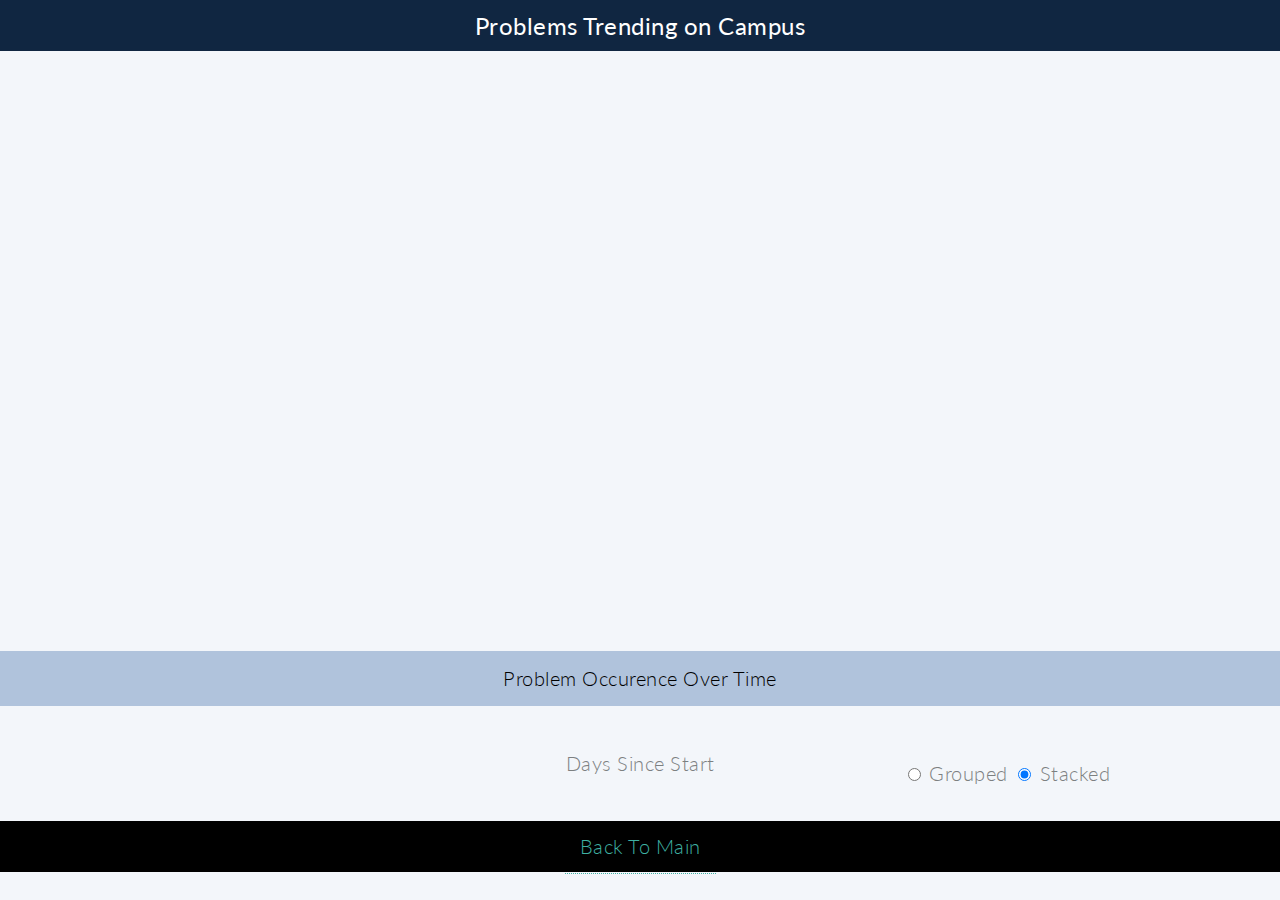
==== analytics.html @ beafbb65 "Website 4.0 with analytics page" ====
<!DOCTYPE html>
<html>
            <head>
            <title>Analytics</title>
            <link rel="stylesheet" href="css/style.css" />
            <meta name="viewport" content="initial-scale=1.0, user-scalable=no"/>
            <script type="text/javascript" src="http://maps.google.com/maps/api/js?sensor=true"></script>
            <script type="text/javascript" src="http://mbostock.github.com/d3/d3.v2.min.js"></script>
            <link rel="stylesheet" href="http://mbostock.github.com/d3/ex/colorbrewer.css">
            <style type="text/css">
html, body, #map {
	width: 100%;
	height: 600px;
	margin: 0;
	padding: 0;
}
.stations {
	position: absolute;
}
.stations, .stations svg.aaa {
	position: absolute;
}
.stations border {
	position: absolute;
	stroke: black;
	stroke-width: 2px;
}
.stations svg.aaa {
	width: 60px;
	height: 20px;
	padding-right: 100px;
	font: 10px sans-serif;
}
.stations circle {
	fill: red;
	stroke: black;
	stroke-width: 1.5px;
}
.axis path, .axis line {
	fill: none;
	stroke: #000;
	shape-rendering: crispEdges;
}
text {
	font: 10px sans-serif;
}
form {
	position: absolute;
	right: 10px;
	top: 10px;
}
#breakdown {
	margin: auto;
	position: relative;
	width: 960px;	
}
</style>
            </head>
            <body>
<div id="head" style="background-color:#102641; color:white; text-align:center; font-size:24px; padding:8px;">
              <header>
              	<strong>Problems Trending on Campus</strong>
              </header>
            </div>
<div id="map"></div>
<script type="text/javascript">
        
        // create map
        var map = new google.maps.Map(d3.select("#map").node(), {
          zoom: 16,
          center: new google.maps.LatLng(38.99039, -76.94754),
          mapTypeId: google.maps.MapTypeId.ROADMAP
        });
        
        var data = [
            { name: 'pt1', lng: -76.943, lat: 38.992 },
            { name: 'pt2', lng: -76.949964, lat: 38.993576 },
            { name: 'pt3', lng: -76.941703, lat: 38.988155 },
            { name: 'pt4', lng: -76.944815, lat: 38.985970 },
            { name: 'pt5', lng: -76.936133, lat: 38.989944 },
            { name: 'pt6', lng: -121.78, lat: 36.93 },
            { name: 'pt7', lng: -122.25, lat: 37.52 },
            { name: 'pt8', lng: -122.82, lat: 38.5 },
            { name: 'pt9', lng: -121.92, lat: 37.37 },
            { name: 'pt10', lng: -122.37, lat: 37.62 },
            { name: 'pt11', lng: -121.23, lat: 37.9 },
        ];
        
        // Load the station data. When the data comes back, create an overlay.
        var overlay = new google.maps.OverlayView();
        
        // Add the container when the overlay is added to the map.
        overlay.onAdd = function() {
          var layer = d3.select(this.getPanes().overlayLayer).append("div")
                .attr("height", "100%")
                .attr("width", "100%")
                .attr("class", "stations")
                .attr("id", "layer");
          
          layer[0][0].style.width = "1366px";
          layer[0][0].parentNode.style.width = "100%";
          layer[0][0].parentNode.style.height = "100%";
          layer[0][0].parentNode.parentNode.style.width = "100%";
          layer[0][0].parentNode.parentNode.style.height = "100%";
          layer[0][0].parentNode.parentNode.parentNode.style.width = "100%";
          layer[0][0].parentNode.parentNode.parentNode.style.height = "100%";
          layer[0][0].parentNode.parentNode.parentNode.parentNode.style.width = "100%";
          layer[0][0].parentNode.parentNode.parentNode.parentNode.style.height = "100%";
          
          // Draw each marker as a separate SVG element.
          // We could use a single SVG, but what size would it have?
          overlay.draw = function() {
			  var jsonString = 
			  '[{"name":"pt1","lng":-76.943, "lat": 38.992}, {"name":"pt2","lat":-76.949964, "lng": 38.993576}]';
			
			var jsonParsed = JSON.parse(jsonString);
			console.log(jsonString);
			console.log(jsonParsed);
			  
            var projection = this.getProjection(),
                padding = 10;
        
            var marker = layer.selectAll("svg")
                .data(data)
                .each(transform) // update existing markers
              .enter().append("svg:svg")
                .each(transform)
                .attr("class", "marker aaa")
        	
			var radius = 4.5; // vary the size of the circles base on # of incident reports
            marker.append("svg:circle")
                .attr("r", radius)
                .attr("cx", padding )
                .attr("cy", padding );
        
            // add a label.
            marker.append("svg:text")
                .attr("x", padding + 7)
                .attr("y", padding)
                .attr("dy", ".31em")
                .text( function(d) { 
                  return d.name; }
                );
        
            var v = d3.geom.voronoi( translate(data) );
            console.log( "v is :" );
            console.log( v );
            
            var edges = layer.selectAll("path")
                .data( v )
              .enter().append("svg:svg").attr("width", "100%").attr("width","100%").style("position", "absolute")
                .append("svg:path")
                .attr( "d", function(d){
                  var e = transform_path(d)
                  var p = 'M' + e.join('L') + 'Z'
                  console.log( 'PATH: ' + p)
                  return p
                }).attr("fill", "none").attr("stroke", "black")
                ;

            function translate(data) {
              var d = []
              for( var i=0; i<data.length; i++){
                var c = [ data[i].lat, data[i].lng ]
                d.push( c )
              }
              return d
            }
        
            function _projection( lat, lng ) {
              e = new google.maps.LatLng( lat, lng );
              e = projection.fromLatLngToDivPixel(e);
              return [ e.x - padding, e.y - padding]
              // return [ e.x, e.y ]
            }
        
            function transform(d) {
              e = _projection( d.lat, d.lng )
              console.log("marker " + d.lat +', ' + d.lng + " -> left: " + e[0] +", top: " + e[1] )
              return d3.select(this)
                  .style("left", e[0] + "px")
                  .style("top", e[1] + "px");
            }
        
            function transform_path(data) {
              var d = []
              console.log(data)
              for( var i=0; i<data.length; i++) {
                var c = _projection( data[i][0], data[i][1] )
                console.log( ' path point: ' + JSON.stringify(data[i]) + ' -> left: ' + c[0] + ", top: " + c[1])
                d.push( c )
              }
              // console.log(d)
              return d
            }
            
          };
        };
        
        // Bind our overlay to the map…
        overlay.setMap(map);
    </script>
    
<p style="text-align:center; background-color: #B0C3DC; padding: 10px; color:black;">Problem Occurence Over Time</p>
<div id="breakdown">
<form>
              <label>
    <input type="radio" name="mode" value="grouped">
    Grouped</label>
              <label>
    <input type="radio" name="mode" value="stacked" checked>
    Stacked</label>
            </form>
<script src="http://d3js.org/d3.v3.min.js"></script> 
<script>
var n = 4, // number of layers
    m = 58, // number of samples per layer
    stack = d3.layout.stack(),
    layers = stack(d3.range(n).map(function() { return bumpLayer(m, .1); })),
    yGroupMax = d3.max(layers, function(layer) { return d3.max(layer, function(d) { return d.y; }); }),
    yStackMax = d3.max(layers, function(layer) { return d3.max(layer, function(d) { return d.y0 + d.y; }); });

var margin = {top: 40, right: 10, bottom: 20, left: 10},
    width = 960 - margin.left - margin.right,
    height = 500 - margin.top - margin.bottom;

var x = d3.scale.ordinal()
    .domain(d3.range(m))
    .rangeRoundBands([0, width], .08);

var y = d3.scale.linear()
    .domain([0, yStackMax])
    .range([height, 0]);

var color = d3.scale.linear()
    .domain([0, n - 1])
    .range(["#aad", "#556"]);

var xAxis = d3.svg.axis()
    .scale(x)
    .tickSize(0)
    .tickPadding(6)
    .orient("bottom");

var svg = d3.select("#breakdown").append("svg")
    .attr("width", width + margin.left + margin.right)
    .attr("height", height + margin.top + margin.bottom)
  .append("g")
    .attr("transform", "translate(" + margin.left + "," + margin.top + ")");

var layer = svg.selectAll(".layer")
    .data(layers)
  .enter().append("g")
    .attr("class", "layer")
    .style("fill", function(d, i) { return color(i); });

var rect = layer.selectAll("rect")
    .data(function(d) { return d; })
  .enter().append("rect")
    .attr("x", function(d) { return x(d.x); })
    .attr("y", height)
    .attr("width", x.rangeBand())
    .attr("height", 0);

rect.transition()
    .delay(function(d, i) { return i * 10; })
    .attr("y", function(d) { return y(d.y0 + d.y); })
    .attr("height", function(d) { return y(d.y0) - y(d.y0 + d.y); });

svg.append("g")
    .attr("class", "x axis")
    .attr("transform", "translate(0," + height + ")")
    .call(xAxis);

d3.selectAll("input").on("change", change);

var timeout = setTimeout(function() {
  d3.select("input[value=\"grouped\"]").property("checked", true).each(change);
}, 2000);

function change() {
  clearTimeout(timeout);
  if (this.value === "grouped") transitionGrouped();
  else transitionStacked();
}

function transitionGrouped() {
  y.domain([0, yGroupMax]);

  rect.transition()
      .duration(500)
      .delay(function(d, i) { return i * 10; })
      .attr("x", function(d, i, j) { return x(d.x) + x.rangeBand() / n * j; })
      .attr("width", x.rangeBand() / n)
    .transition()
      .attr("y", function(d) { return y(d.y); })
      .attr("height", function(d) { return height - y(d.y); });
}

function transitionStacked() {
  y.domain([0, yStackMax]);

  rect.transition()
      .duration(500)
      .delay(function(d, i) { return i * 10; })
      .attr("y", function(d) { return y(d.y0 + d.y); })
      .attr("height", function(d) { return y(d.y0) - y(d.y0 + d.y); })
    .transition()
      .attr("x", function(d) { return x(d.x); })
      .attr("width", x.rangeBand());
}

// Inspired by Lee Byron's test data generator.
function bumpLayer(n, o) {

  function bump(a) {
    var x = 1 / (.1 + Math.random()),
        y = 2 * Math.random() - .5,
        z = 10 / (.1 + Math.random());
    for (var i = 0; i < n; i++) {
      var w = (i / n - y) * z;
      a[i] += x * Math.exp(-w * w);
    }
  }

  var a = [], i;
  for (i = 0; i < n; ++i) a[i] = o + o * Math.random();
  for (i = 0; i < 5; ++i) bump(a);
  return a.map(function(d, i) { return {x: i, y: Math.max(0, d)}; });
}
</script>
<p style="text-align:center;">Days Since Start</p>
</div>
<footer style="background:#000000; text-align: center; padding:8px;">
    <a href="index.html" style="padding:15px;">Back To Main</a>
</footer>
</body>
</html>
---- css/style.css ----
@import url("font-awesome.min.css");
@import url("http://fonts.googleapis.com/css?family=Lato:300,400,900");

/*
	Twenty by HTML5 UP
	html5up.net | @n33co
	Free for personal and commercial use under the CCA 3.0 license (html5up.net/license)
*/

/* Basic */

	body, #skel-layers-wrapper {
		background: #f3f6fa;
	}

	body.is-loading * {
		-moz-animation: none !important;
		-webkit-animation: none !important;
		-o-animation: none !important;
		-ms-animation: none !important;
		animation: none !important;
		-moz-transition: none !important;
		-webkit-transition: none !important;
		-o-transition: none !important;
		-ms-transition: none !important;
		transition: none !important;
	}

	body, input, select, textarea {
		color: #7c8081;
		font-family: 'Lato', sans-serif;
		font-size: 15pt;
		font-weight: 300;
		letter-spacing: 0.025em;
		line-height: 1.75em;
	}

	a {
		-moz-transition: color 0.2s ease-in-out, border-color 0.2s ease-in-out, background-color 0.2s ease-in-out;
		-webkit-transition: color 0.2s ease-in-out, border-color 0.2s ease-in-out, background-color 0.2s ease-in-out;
		-o-transition: color 0.2s ease-in-out, border-color 0.2s ease-in-out, background-color 0.2s ease-in-out;
		-ms-transition: color 0.2s ease-in-out, border-color 0.2s ease-in-out, background-color 0.2s ease-in-out;
		transition: color 0.2s ease-in-out, border-color 0.2s ease-in-out, background-color 0.2s ease-in-out;
		color: #3fb1a3;
		text-decoration: none;
		border-bottom: dotted 1px;
	}

		a:hover {
			border-bottom-color: transparent;
		}

	strong, b {
		font-weight: 400;
	}

	p, ul, ol, dl, table, blockquote {
		margin: 0 0 2em 0;
	}

	h1, h2, h3, h4, h5, h6 {
		color: inherit;
		font-weight: 300;
		line-height: 1.75em;
		margin-bottom: 1em;
		text-transform: uppercase;
	}

		h1 a, h2 a, h3 a, h4 a, h5 a, h6 a {
			color: inherit;
			text-decoration: none;
			border: 0;
		}

	h2 {
		font-size: 1.5em;
		letter-spacing: 0.1em;
	}

	h3 {
		font-size: 1.15em;
		letter-spacing: 0.025em;
	}

	sub {
		font-size: 0.8em;
		position: relative;
		top: 0.5em;
	}

	sup {
		font-size: 0.8em;
		position: relative;
		top: -0.5em;
	}

	hr {
		border-top: solid 1px rgba(124, 128, 129, 0.2);
		border: 0;
		margin-bottom: 1.5em;
	}

	blockquote {
		border-left: solid 0.5em rgba(124, 128, 129, 0.2);
		font-style: italic;
		padding: 1em 0 1em 2em;
	}

/* Section/Article */

	section.special, article.special {
		text-align: center;
	}

	header.major {
		padding-bottom: 2em;
	}

	header.special {
		margin-bottom: 5em;
		padding-top: 7em;
		position: relative;
		text-align: center;
	}

		header.special:before, header.special:after {
			border-bottom: solid 1.5px;
			border-top: solid 1.5px;
			content: '';
			height: 7px;
			opacity: 0.1;
			position: absolute;
			top: 1.75em;
			width: 43%;
		}

		header.special:before {
			left: 0;
		}

		header.special:after {
			right: 0;
		}

		header.special h2 {
			margin-bottom: 0;
		}

		header.special h2 + p {
			margin-bottom: 0;
			padding-top: 1.5em;
		}

		header.special .icon {
			cursor: default;
			height: 7em;
			left: 0;
			position: absolute;
			text-align: center;
			top: 1em;
			width: 100%;
		}

			header.special .icon:before {
				font-size: 3.5em;
				opacity: 0.35;
			}

	footer > :last-child {
		margin-bottom: 0;
	}

	footer.major {
		padding-top: 3em;
	}

/* Form */

	input[type="text"],
	input[type="password"],
	input[type="email"],
	textarea {
		-moz-transition: background-color 0.2s ease-in-out, border-color 0.2s ease-in-out;
		-webkit-transition: background-color 0.2s ease-in-out, border-color 0.2s ease-in-out;
		-o-transition: background-color 0.2s ease-in-out, border-color 0.2s ease-in-out;
		-ms-transition: background-color 0.2s ease-in-out, border-color 0.2s ease-in-out;
		transition: background-color 0.2s ease-in-out, border-color 0.2s ease-in-out;
		-moz-appearance: none;
		-webkit-appearance: none;
		-o-appearance: none;
		-ms-appearance: none;
		appearance: none;
		background: none;
		border: solid 1px rgba(124, 128, 129, 0.2);
		color: inherit;
		display: block;
		padding: 0.75em;
		text-decoration: none;
		width: 100%;
		outline: 0;
	}

		input[type="text"]:focus,
		input[type="password"]:focus,
		input[type="email"]:focus,
		textarea:focus {
			border-color: #83d3c9;
		}

	input[type="text"],
	input[type="password"],
	input[type="email"] {
		line-height: 1em;
	}

	::-webkit-input-placeholder {
		color: inherit;
		opacity: 0.5;
		position: relative;
		top: 3px;
	}

	:-moz-placeholder {
		color: inherit;
		opacity: 0.5;
	}

	::-moz-placeholder {
		color: inherit;
		opacity: 0.5;
	}

	:-ms-input-placeholder {
		color: inherit;
		opacity: 0.5;
	}

	.formerize-placeholder {
		color: rgba(124, 128, 129, 0.5) !important;
	}

/* Image */

	.image {
		border: 0;
		position: relative;
	}

		.image:before {
			background: url("images/overlay.png");
			content: '';
			height: 100%;
			left: 0;
			position: absolute;
			top: 0;
			width: 100%;
		}

		.image.fit {
			display: block;
		}

			.image.fit img {
				display: block;
				width: 100%;
			}

		.image.featured {
			display: block;
			margin: 0 0 2em 0;
		}

			.image.featured img {
				display: block;
				width: 100%;
			}

/* Icon */

	.icon {
		position: relative;
	}

		.icon:before {
			-moz-osx-font-smoothing: grayscale;
			-webkit-font-smoothing: antialiased;
			font-family: FontAwesome;
			font-style: normal;
			font-weight: normal;
			text-transform: none !important;
		}

		.icon.circle {
			-moz-transition: all 0.2s ease-in-out;
			-webkit-transition: all 0.2s ease-in-out;
			-o-transition: all 0.2s ease-in-out;
			-ms-transition: all 0.2s ease-in-out;
			transition: all 0.2s ease-in-out;
			border: 0;
			border-radius: 100%;
			display: inline-block;
			font-size: 1.25em;
			height: 2.25em;
			left: 0;
			line-height: 2.25em;
			text-align: center;
			text-decoration: none;
			top: 0;
			width: 2.25em;
		}

			.icon.circle:hover {
				top: -0.2em;
			}

			.icon.circle.fa-twitter {
				background: #70aecd;
				color: white;
			}

				.icon.circle.fa-twitter:hover {
					background: #7fb7d2;
				}

			.icon.circle.fa-facebook {
				background: #7490c3;
				color: white;
			}

				.icon.circle.fa-facebook:hover {
					background: #829bc9;
				}

			.icon.circle.fa-google-plus {
				background: #db6b67;
				color: white;
			}

				.icon.circle.fa-google-plus:hover {
					background: #df7b77;
				}

			.icon.circle.fa-github {
				background: #dcad8b;
				color: white;
			}

				.icon.circle.fa-github:hover {
					background: #e1b89b;
				}

			.icon.circle.fa-dribbble {
				background: #da83ae;
				color: white;
			}

				.icon.circle.fa-dribbble:hover {
					background: #df93b8;
				}

		.icon.featured {
			cursor: default;
			display: block;
			margin: 0 0 1.5em 0;
			opacity: 0.35;
			text-align: center;
		}

			.icon.featured:before {
				font-size: 5em;
				line-height: 1em;
			}

		.icon > .label {
			display: none;
		}

/* List */

	ol.default {
		list-style: decimal;
		padding-left: 1.25em;
	}

		ol.default li {
			padding-left: 0.25em;
		}

	ul.default {
		list-style: disc;
		padding-left: 1em;
	}

		ul.default li {
			padding-left: 0.5em;
		}

	ul.icons {
		cursor: default;
	}

		ul.icons li {
			display: inline-block;
			line-height: 1em;
			padding-left: 0.5em;
		}

			ul.icons li:first-child {
				padding-left: 0;
			}

	ul.featured-icons {
		cursor: default;
		margin: -0.75em 0 0 0;
		opacity: 0.35;
		overflow: hidden;
		position: relative;
	}

		ul.featured-icons li {
			display: block;
			float: left;
			text-align: center;
			width: 50%;
		}

			ul.featured-icons li .icon {
				display: inline-block;
				font-size: 6.25em;
				height: 1.25em;
				line-height: 1.25em;
				width: 1em;
			}

	ul.buttons {
		cursor: default;
	}

		ul.buttons:last-child {
			margin-bottom: 0;
		}

		ul.buttons li {
			display: inline-block;
			padding: 0 0 0 1.5em;
		}

			ul.buttons li:first-child {
				padding: 0;
			}

		ul.buttons.vertical li {
			display: block;
			padding: 1.5em 0 0 0;
		}

			ul.buttons.vertical li:first-child {
				padding: 0;
			}

/* Table */

	table {
		width: 100%;
	}

		table.default {
			width: 100%;
		}

			table.default tbody tr {
				border-bottom: solid 1px rgba(124, 128, 129, 0.2);
			}

			table.default td {
				padding: 0.5em 1em 0.5em 1em;
			}

			table.default th {
				font-weight: 400;
				padding: 0.5em 1em 0.5em 1em;
				text-align: left;
			}

			table.default thead {
				background: #7c8081;
				color: #fff;
			}

/* Button */

	input[type="button"],
	input[type="submit"],
	input[type="reset"],
	.button {
		-moz-appearance: none;
		-webkit-appearance: none;
		-o-appearance: none;
		-ms-appearance: none;
		appearance: none;
		-moz-transition: color 0.2s ease-in-out, border-color 0.2s ease-in-out, background-color 0.2s ease-in-out;
		-webkit-transition: color 0.2s ease-in-out, border-color 0.2s ease-in-out, background-color 0.2s ease-in-out;
		-o-transition: color 0.2s ease-in-out, border-color 0.2s ease-in-out, background-color 0.2s ease-in-out;
		-ms-transition: color 0.2s ease-in-out, border-color 0.2s ease-in-out, background-color 0.2s ease-in-out;
		transition: color 0.2s ease-in-out, border-color 0.2s ease-in-out, background-color 0.2s ease-in-out;
		background: none;
		border: solid 1px;
		color: inherit;
		cursor: pointer;
		display: inline-block;
		font-size: 0.8em;
		font-weight: 900;
		letter-spacing: 2px;
		min-width: 18em;
		padding: 0 0.75em;
		line-height: 3.75em;
		text-align: center;
		text-decoration: none;
		text-transform: uppercase;
	}

		input[type="button"]:hover,
		input[type="submit"]:hover,
		input[type="reset"]:hover,
		.button:hover {
			background: rgba(188, 202, 206, 0.15);
			border-color: inherit;
		}

		input[type="button"].special,
		input[type="submit"].special,
		input[type="reset"].special,
		.button.special {
			background: #83d3c9;
			border-color: #83d3c9;
			color: white !important;
		}

			input[type="button"].special:hover,
			input[type="submit"].special:hover,
			input[type="reset"].special:hover,
			.button.special:hover {
				background: #96dad1 !important;
				border-color: #96dad1 !important;
			}

		input[type="button"].fit,
		input[type="submit"].fit,
		input[type="reset"].fit,
		.button.fit {
			width: 100%;
		}

		input[type="button"].small,
		input[type="submit"].small,
		input[type="reset"].small,
		.button.small {
			font-size: 0.7em;
			min-width: 14em;
			padding: 0.5em 0;
		}

/* Wrapper */

	.wrapper {
		margin-bottom: 5em;
		padding: 5em;
	}

		.wrapper.style1 {
			padding: 0;
		}

		.wrapper.style2 {
			background-color: #83d3c9;
			background-image: url("images/light-bl.svg"), url("images/light-br.svg");
			background-position: bottom left, bottom right;
			background-repeat: no-repeat, no-repeat;
			background-size: 25em, 25em;
			color: white;
		}

			.wrapper.style2 .button:hover {
				background: rgba(255, 255, 255, 0.15) !important;
			}

			.wrapper.style2 .button.special {
				background: white;
				border-color: white;
				color: #83d3c9 !important;
			}

				.wrapper.style2 .button.special:hover {
					border-color: inherit !important;
					color: white !important;
				}

		.wrapper.style3 {
			background: white;
			color: inherit;
		}

		.wrapper.style4 {
			background: white;
			color: inherit;
			padding: 4em;
		}

/* Header */
	@-moz-keyframes reveal-header { 0% { top: -5em; } 100% { top: 0; } }
	@-webkit-keyframes reveal-header { 0% { top: -5em; } 100% { top: 0; } }
	@-o-keyframes reveal-header { 0% { top: -5em; } 100% { top: 0; } }
	@-ms-keyframes reveal-header { 0% { top: -5em; } 100% { top: 0; } }
	@keyframes reveal-header { 0% { top: -5em; } 100% { top: 0; } }

	#header {
		background: white;
		box-shadow: 0 1px 2px 0 rgba(0, 0, 0, 0.075);
		color: inherit;
		cursor: default;
		font-size: 0.8em;
		left: 0;
		padding: 1em 1.5em;
		position: fixed;
		top: 0;
		width: 100%;
		z-index: 10000;
	}

		#header h1 {
			font-weight: 900;
			margin: 0;
		}

			#header h1 span {
				font-weight: 300;
			}

		#header nav {
			letter-spacing: 0.075em;
			position: absolute;
			right: 1.5em;
			text-transform: uppercase;
			top: 0.75em;
		}

			#header nav ul li {
				display: inline-block;
				margin-left: 1.5em;
			}

				#header nav ul li > ul {
					display: none;
				}

				#header nav ul li a {
					border: solid 1px transparent;
					color: inherit;
					display: inline-block;
					line-height: 1em;
					padding: 0.6em 0.75em;
					text-decoration: none;
				}

				#header nav ul li input[type="button"],
				#header nav ul li input[type="submit"],
				#header nav ul li input[type="reset"],
				#header nav ul li .button {
					font-size: 1em;
					min-width: 0;
					width: auto;
				}

				#header nav ul li.submenu > a:before {
					-moz-osx-font-smoothing: grayscale;
					-webkit-font-smoothing: antialiased;
					font-family: FontAwesome;
					font-style: normal;
					font-weight: normal;
					text-transform: none !important;
				}

				#header nav ul li.submenu > a:before {
					content: '\f107';
					margin-right: 0.65em;
				}

				#header nav ul li.active > a, #header nav ul li:hover > a {
					-moz-transition: all 0.2s ease-in-out;
					-webkit-transition: all 0.2s ease-in-out;
					-o-transition: all 0.2s ease-in-out;
					-ms-transition: all 0.2s ease-in-out;
					transition: all 0.2s ease-in-out;
					background: rgba(188, 202, 206, 0.15);
				}

				#header nav ul li.current > a {
					font-weight: 900;
				}

		#header.reveal {
			-moz-animation: reveal-header 0.5s;
			-webkit-animation: reveal-header 0.5s;
			-o-animation: reveal-header 0.5s;
			-ms-animation: reveal-header 0.5s;
			animation: reveal-header 0.5s;
		}

		#header.alt {
			-moz-animation: none;
			-webkit-animation: none;
			-o-animation: none;
			-ms-animation: none;
			animation: none;
			background: transparent;
			box-shadow: none;
			color: white;
			padding: 2em 2.5em;
			position: absolute;
		}

			#header.alt nav {
				right: 2.5em;
				top: 1.75em;
			}

				#header.alt nav ul li.active > a, #header.alt nav ul li:hover > a {
					border: solid 1px;
				}

/* Dropotron */

	.dropotron {
		background: #fff;
		box-shadow: 0 1px 2px 0 rgba(0, 0, 0, 0.075);
		line-height: 2.25em;
		min-width: 13em;
		padding: 1em 0;
		text-transform: uppercase;
		margin-top: calc(-1em + 1px);
	}

		.dropotron.level-0 {
			font-size: 0.7em;
			font-weight: 400;
			margin-top: 1.5em;
		}

			.dropotron.level-0:before {
				border-bottom: solid 0.5em #fff;
				border-left: solid 0.5em transparent;
				border-right: solid 0.5em transparent;
				content: '';
				left: 0.75em;
				position: absolute;
				top: -0.45em;
			}

		.dropotron > li {
			border-top: solid 1px rgba(124, 128, 129, 0.2);
		}

			.dropotron > li > a {
				-moz-transition: none;
				-webkit-transition: none;
				-o-transition: none;
				-ms-transition: none;
				transition: none;
				color: inherit;
				text-decoration: none;
				padding: 0 1em;
				border: 0;
			}

			.dropotron > li:hover > a {
				background: #83d3c9;
				color: white;
			}

			.dropotron > li:first-child {
				border-top: 0;
			}

/* Banner */
	@-moz-keyframes reveal-banner { 0% { opacity: 0; } 100% { opacity: 1; } }
	@-webkit-keyframes reveal-banner { 0% { opacity: 0; } 100% { opacity: 1; } }
	@-o-keyframes reveal-banner { 0% { opacity: 0; } 100% { opacity: 1; } }
	@-ms-keyframes reveal-banner { 0% { opacity: 0; } 100% { opacity: 1; } }
	@keyframes reveal-banner { 0% { opacity: 0; } 100% { opacity: 1; } }

	#banner {
		background-attachment: scroll, scroll, scroll, fixed;
		background-color: #645862;
		background-image: url("images/light-bl.svg"), url("images/light-br.svg"), url("images/overlay.png"), url("../images/mall.jpg");
		background-position: bottom left, bottom right, top left, top center;
		background-repeat: no-repeat, no-repeat, repeat, no-repeat;
		background-size: 25em, 25em, auto, cover;
		color: white;
		cursor: default;
		padding: 6em 0;
		text-align: center;
	}

		#banner .inner {
			-moz-animation: reveal-banner 1s 0.25s ease-in-out;
			-webkit-animation: reveal-banner 1s 0.25s ease-in-out;
			-o-animation: reveal-banner 1s 0.25s ease-in-out;
			-ms-animation: reveal-banner 1s 0.25s ease-in-out;
			animation: reveal-banner 1s 0.25s ease-in-out;
			-moz-animation-fill-mode: forwards;
			-webkit-animation-fill-mode: forwards;
			-o-animation-fill-mode: forwards;
			-ms-animation-fill-mode: forwards;
			animation-fill-mode: forwards;
			background: rgba(52, 27, 43, 0.5);
			color: white;
			display: inline-block;
			opacity: 0;
			padding: 3em;
			text-align: center;
		}

			#banner .inner header {
				display: inline-block;
				border-bottom: solid 2px;
				border-top: solid 2px;
				margin: 0 0 2em 0;
				padding: 3px 0 3px 0;
			}

				#banner .inner header h2 {
					border-bottom: solid 2px;
					border-top: solid 2px;
					font-size: 2.5em;
					font-weight: 900;
					letter-spacing: 0.2em;
					margin: 0;
					padding-left: 0.05em;
					position: relative;
					text-transform: uppercase;
				}

			#banner .inner p {
				letter-spacing: 0.1em;
				margin: 0;
				text-transform: uppercase;
			}

				#banner .inner p a {
					color: inherit;
					font-weight: 400;
					text-decoration: none;
				}

			#banner .inner footer {
				margin: 2em 0 0 0;
			}

/* Main */

	#main {
		background-image: url("images/dark-tl.svg"), url("images/dark-tr.svg"), url("images/dark-bl.svg"), url("images/dark-br.svg");
		background-position: top left, top right, bottom left, bottom right;
		background-repeat: no-repeat;
		background-size: 25em;
		padding: 7em 0;
	}

		#main > :last-child {
			margin-bottom: 0;
		}

		#main .sidebar section {
			border-top: solid 1px rgba(124, 128, 129, 0.2);
			margin: 3em 0 0 0;
			padding: 3em 0 0 0;
		}

			#main .sidebar section:first-child {
				border-top: 0;
				padding-top: 0;
				margin-top: 0;
			}

	body.index #main {
		padding-top: 5em;
	}
	
	#main2 {
		background-image: url("images/dark-tl.svg"), url("images/dark-tr.svg"), url("images/dark-bl.svg"), url("images/dark-br.svg");
		background-position: top left, top right, bottom left, bottom right;
		background-repeat: no-repeat;
		background-size: 25em;
		padding: 7em 0;
	}

		#main2 > :last-child {
			margin-bottom: 0;
		}

		#main2 .sidebar section {
			border-top: solid 1px rgba(124, 128, 129, 0.2);
			margin: 3em 0 0 0;
			padding: 3em 0 0 0;
		}

			#main2 .sidebar section:first-child {
				border-top: 0;
				padding-top: 0;
				margin-top: 0;
			}

	body.index #main2 {
		padding-top: 5em;
	}

/* CTA */

	#cta {
		background-attachment: scroll, scroll, scroll, fixed;
		background-color: #645862;
		background-image: url("images/light-tl.svg"), url("images/light-tr.svg"), url("images/overlay.png"), url("../images/banner.jpg");
		background-position: top left, top right, top left, bottom center;
		background-repeat: no-repeat, no-repeat, repeat, no-repeat;
		background-size: 25em, 25em, auto, cover;
		color: white;
		padding: 5em;
		text-align: center;
	}

		#cta header {
			margin-bottom: 2em;
		}

/* Footer */

	#footer {
		background: #e8eef4;
		color: #7c8081;
		padding: 5em 5em 10em 5em;
		text-align: center;
	}

		#footer .copyright {
			font-size: 0.8em;
			line-height: 1em;
		}

			#footer .copyright a {
				color: inherit;
			}

			#footer .copyright li {
				display: inline-block;
				margin-left: 1em;
				padding-left: 1em;
				border-left: dotted 1px;
			}

				#footer .copyright li:first-child {
					margin: 0;
					padding: 0;
					border: 0;
				}

/* Layer */

	#topButton .toggle {
		height: 100%;
		left: 0;
		position: absolute;
		text-align: center;
		top: 0;
		width: 100%;
	}

		#topButton .toggle:before {
			-moz-osx-font-smoothing: grayscale;
			-webkit-font-smoothing: antialiased;
			font-family: FontAwesome;
			font-style: normal;
			font-weight: normal;
			text-transform: none !important;
		}

		#topButton .toggle:before {
			color: white;
			content: '\f039';
			font-size: 0.75em;
			height: 30px;
			left: 0;
			line-height: 30px;
			opacity: 0.5;
			position: absolute;
			top: 0;
			width: 100%;
			z-index: 1;
		}

		#topButton .toggle:after {
			background: rgba(163, 169, 170, 0.75);
			border-radius: 0 0 4px 4px;
			content: '';
			height: 30px;
			left: 50%;
			margin-left: -40px;
			position: absolute;
			top: 0;
			width: 80px;
		}

	#sideButton .toggle {
		height: 100%;
		left: 0;
		position: absolute;
		text-align: center;
		top: 0;
		width: 100%;
	}

		#sideButton .toggle:before {
			-moz-osx-font-smoothing: grayscale;
			-webkit-font-smoothing: antialiased;
			font-family: FontAwesome;
			font-style: normal;
			font-weight: normal;
			text-transform: none !important;
		}

		#sideButton .toggle:before {
			color: white;
			content: '\f039';
			font-size: 1em;
			height: 40px;
			left: 10px;
			line-height: 40px;
			opacity: 0.5;
			position: absolute;
			top: 11px;
			width: 60px;
			z-index: 1;
		}

		#sideButton .toggle:after {
			background: rgba(163, 169, 170, 0.75);
			border-radius: 2px;
			content: '';
			height: 40px;
			left: 10px;
			position: absolute;
			top: 10px;
			width: 60px;
		}

	#topPanel,
	#sidePanel {
		background: #1c2021;
		color: white;
		font-size: 0.8em;
		letter-spacing: 0.075em;
		text-transform: uppercase;
	}

		#topPanel nav,
		#sidePanel nav {
			padding: 0.25em 0.5em 1em 0.5em;
		}

		#topPanel .link,
		#sidePanel .link {
			border: 0;
			border-top: solid 1px rgba(255, 255, 255, 0.05);
			color: inherit;
			display: block;
			height: 3em;
			line-height: 3em;
			opacity: 0.75;
			text-decoration: none;
		}

			#topPanel .link.depth-0,
			#sidePanel .link.depth-0 {
				font-weight: 900;
			}

			#topPanel .link:first-child,
			#sidePanel .link:first-child {
				border-top: 0;
			}

		#topPanel .indent-1,
		#sidePanel .indent-1 {
			display: inline-block;
			width: 1em;
		}

		#topPanel .indent-2,
		#sidePanel .indent-2 {
			display: inline-block;
			width: 2em;
		}

		#topPanel .indent-3,
		#sidePanel .indent-3 {
			display: inline-block;
			width: 3em;
		}

		#topPanel .indent-4,
		#sidePanel .indent-4 {
			display: inline-block;
			width: 4em;
		}

		#topPanel .indent-5,
		#sidePanel .indent-5 {
			display: inline-block;
			width: 5em;
		}
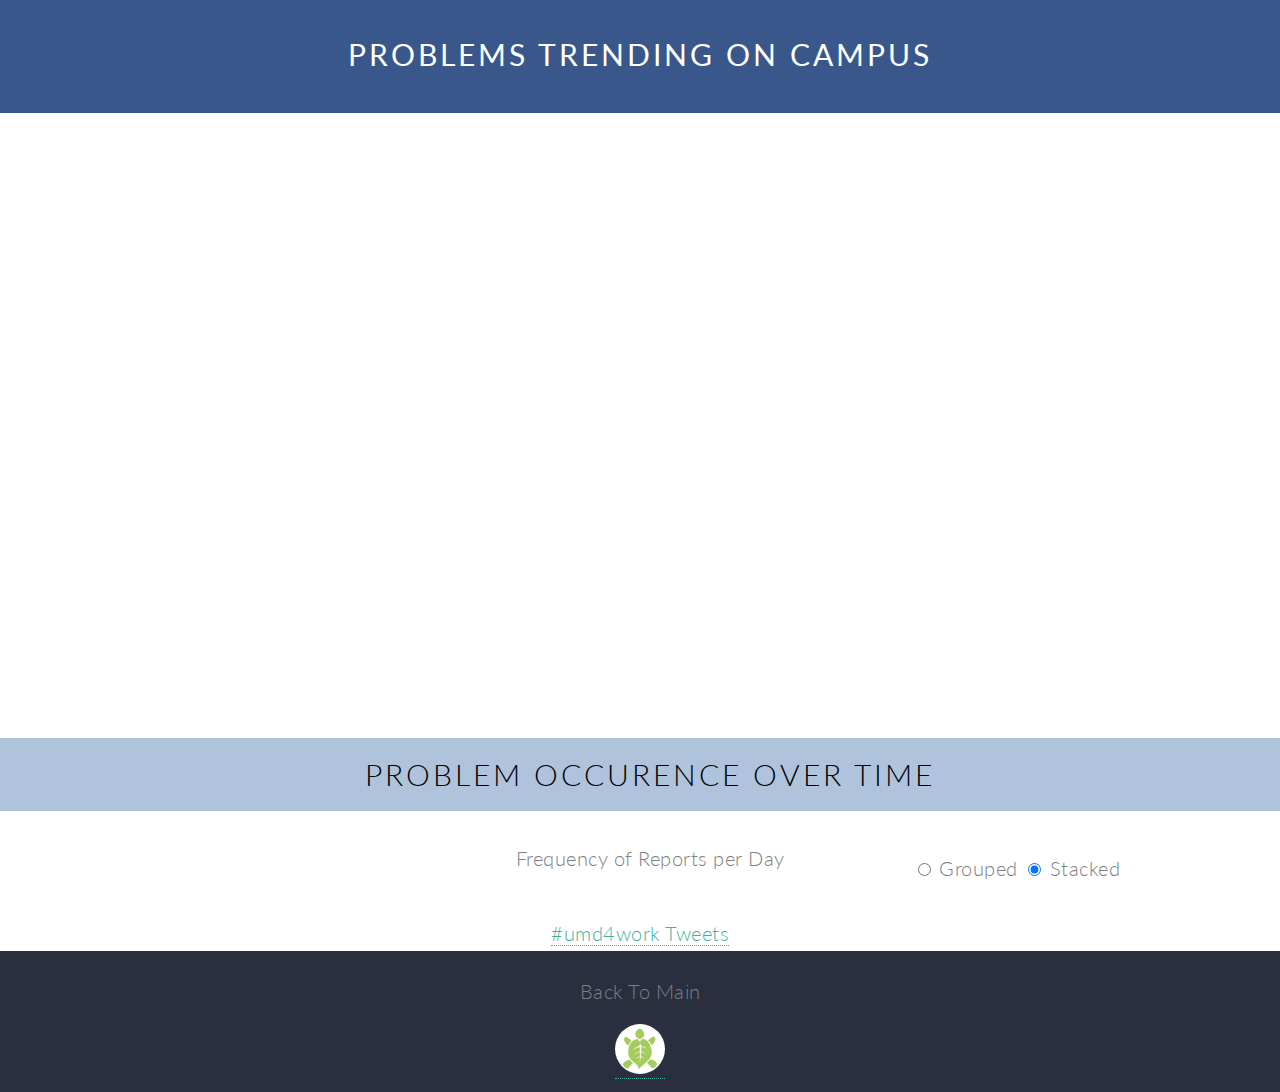
==== commit 4abe64f2: "Almost final website! Added analytics, data points mapping, and forms submission." ====
--- a/analytics.html
+++ b/analytics.html
@@ -1,18 +1,19 @@
 <!DOCTYPE html>
 <html>
-            <head>
-            <title>Analytics</title>
-            <link rel="stylesheet" href="css/style.css" />
-            <meta name="viewport" content="initial-scale=1.0, user-scalable=no"/>
-            <script type="text/javascript" src="http://maps.google.com/maps/api/js?sensor=true"></script>
-            <script type="text/javascript" src="http://mbostock.github.com/d3/d3.v2.min.js"></script>
-            <link rel="stylesheet" href="http://mbostock.github.com/d3/ex/colorbrewer.css">
-            <style type="text/css">
+<head>
+<title>Analytics</title>
+<link rel="stylesheet" href="css/style.css" />
+<meta name="viewport" content="initial-scale=1.0, user-scalable=no"/>
+<script type="text/javascript" src="http://maps.google.com/maps/api/js?sensor=true"></script>
+<script type="text/javascript" src="http://mbostock.github.com/d3/d3.v2.min.js"></script>
+<link rel="stylesheet" href="http://mbostock.github.com/d3/ex/colorbrewer.css">
+<style type="text/css">
 html, body, #map {
 	width: 100%;
 	height: 600px;
 	margin: 0;
 	padding: 0;
+	background-color: #FFFFFF;
 }
 .stations {
 	position: absolute;
@@ -52,39 +53,55 @@
 #breakdown {
 	margin: auto;
 	position: relative;
-	width: 960px;	
+	width: 960px;
 }
 </style>
-            </head>
-            <body>
-<div id="head" style="background-color:#102641; color:white; text-align:center; font-size:24px; padding:8px;">
-              <header>
-              	<strong>Problems Trending on Campus</strong>
-              </header>
-            </div>
-<div id="map"></div>
-<script type="text/javascript">
-        
+</head>
+<div id="head" style="background-color:#39578B; color:white; text-align:center; padding: 3px;">
+  <header><h2><strong>Problems Trending on Campus</strong></h2></header>
+</div>
+<body>
+<div style="background-color:#FFFFFF; margin: auto; position: relative; width: 1300px;">
+  <div id="map"></div>
+  <script type="text/javascript">
+		
         // create map
         var map = new google.maps.Map(d3.select("#map").node(), {
           zoom: 16,
-          center: new google.maps.LatLng(38.99039, -76.94754),
+          center: new google.maps.LatLng(38.986333, -76.940308),
           mapTypeId: google.maps.MapTypeId.ROADMAP
         });
         
-        var data = [
-            { name: 'pt1', lng: -76.943, lat: 38.992 },
-            { name: 'pt2', lng: -76.949964, lat: 38.993576 },
-            { name: 'pt3', lng: -76.941703, lat: 38.988155 },
-            { name: 'pt4', lng: -76.944815, lat: 38.985970 },
-            { name: 'pt5', lng: -76.936133, lat: 38.989944 },
-            { name: 'pt6', lng: -121.78, lat: 36.93 },
-            { name: 'pt7', lng: -122.25, lat: 37.52 },
-            { name: 'pt8', lng: -122.82, lat: 38.5 },
-            { name: 'pt9', lng: -121.92, lat: 37.37 },
-            { name: 'pt10', lng: -122.37, lat: 37.62 },
-            { name: 'pt11', lng: -121.23, lat: 37.9 },
-        ];
+        var jsonString = 
+			  '[{"lat": 38.98358611111111, "type": "Plumbing", "lng": -76.94084166666667}, {"lat": 38.98353888888889, "type": "Electrical", "lng": -76.94335277777778}, {"lat": 38.983561111111115, "type": "Plumbing", "lng": -76.94345}, {"lat": 38.98336388888889, "type": "Plumbing", "lng": -76.94344444444445}, {"lat": 38.98856111111111, "type": "Security Concern", "lng": -76.94024722222223}, {"lat": 38.98857777777778, "type": "Security Concern", "lng": -76.93976666666667}, {"lat": 38.98845277777778, "type": "Furniture/Fixtures", "lng": -76.93972777777778}, {"lat": 38.98625277777778, "type": "Electrical", "lng": -76.93929166666668}, {"lat": 38.98952222222222, "type": "Plumbing", "lng": -76.94029166666667}, {"lat": 38.98925, "type": "Miscellanious", "lng": -76.94010833333334}, {"lat": 38.983336111111115, "type": "Security Concern", "lng": -76.94489166666666}, {"lat": 38.986272222222226, "type": "Furniture/Fixtures", "lng": -76.94532777777778}, {"lat": 38.98616666666667, "type": "Electrical", "lng": -76.944725}, {"lat": 38.99357222222222, "type": "Miscellanious", "lng": -76.94985277777778}, {"lat": 38.991847222222226, "type": "Miscellanious", "lng": -76.94702777777778}, {"lat": 38.991416666666666, "type": "Electrical", "lng": -76.94446666666667}, {"lat": null, "type": "Security Concern", "lng": null}, {"lat": 38.989802777777776, "type": "Electrical", "lng": -76.93741666666666}, {"lat": 38.98965555555556, "type": "Security Concern", "lng": -76.93655277777778}, {"lat": 38.989934, "type": "Electrical", "lng": -76.936065}, {"location": "Cumberland Hall", "type": "Plumbing"}, {"location": "Cumberland Hall", "type": "Electrical"}, {"location": "Washington Hall", "type": "Plumbing"}, {"location": "Cumberland Hall", "type": "Plumbing"}, {"location": "Hagerstown", "type": "Security Concern"}, {"location": "Hagerstown", "type": "Security Concern"}, {"location": "Hagerstown", "type": "Furniture/Fixtures"}, {"location": "Hagerstown", "type": "Electrical"}, {"location": "Hagerstown", "type": "Plumbing"}, {"location": "Hagerstown", "type": "Miscellanious"}, {"location": "Hagerstown", "type": "Security Concern"}, {"location": "Washington Hall", "type": "Security Concern"}, {"location": "Washington Hall", "type": "Furniture/Fixtures"}, {"location": "Washington Hall", "type": "Electrical"}, {"location": "Washington Hall", "type": "Miscellanious"}, {"location": "Washington Hall", "type": "Miscellanious"}, {"location": "Washington Hall", "type": "Electrical"}, {"location": null, "type": "Security Concern"}, {"location": "Washington Hall", "type": "Electrical"}, {"location": "Washington Hall", "type": "Security Concern"}]';
+			  
+		var data = JSON.parse(jsonString);
+		
+		var locationTally = [];
+			var typeTally = [];
+			var gpsPoints = [];
+			
+			data.forEach(function(node){
+				if (node.location){
+					if (!locationTally["\"" + node.location + "\""]) 
+						locationTally["\"" + node.location + "\""] = 1;
+					else 
+						locationTally["\"" + node.location + "\""]+=1;
+				}
+				if (node.type){
+					if (!typeTally["\"" + node.type + "\""]) 
+						typeTally["\"" + node.type + "\""] = 1;
+					else 
+						typeTally["\"" + node.type + "\""]+=1;
+				}
+				if (node.lat){
+					gpsPoints.push(node);
+				}
+			});
+			
+			console.log(locationTally);
+			console.log(typeTally);
+			console.log(gpsPoints);
         
         // Load the station data. When the data comes back, create an overlay.
         var overlay = new google.maps.OverlayView();
@@ -110,12 +127,11 @@
           // Draw each marker as a separate SVG element.
           // We could use a single SVG, but what size would it have?
           overlay.draw = function() {
-			  var jsonString = 
-			  '[{"name":"pt1","lng":-76.943, "lat": 38.992}, {"name":"pt2","lat":-76.949964, "lng": 38.993576}]';
+			  
+			  
+			  /*{"pt13": {"lat": 38.98358611111111, "type": "Plumbing", "log:": -76.94084166666667}, "pt12": {"lat": 38.98353888888889, "type": "Electrical", "log:": -76.94335277777778}, "pt11": {"lat": 38.983561111111115, "type": "Plumbing", "log:": -76.94345}, "pt10": {"lat": 38.98336388888889, "type": "Plumbing", "log:": -76.94344444444445}, "pt17": {"lat": 38.98856111111111, "type": "Security Concern", "log:": -76.94024722222223}, "pt16": {"lat": 38.98857777777778, "type": "Security Concern", "log:": -76.93976666666667}, "pt15": {"lat": 38.98845277777778, "type": "Furniture/Fixtures", "log:": -76.93972777777778}, "pt14": {"lat": 38.98625277777778, "type": "Electrical", "log:": -76.93929166666668}, "pt19": {"lat": 38.98952222222222, "type": "Plumbing", "log:": -76.94029166666667}, "pt18": {"lat": 38.98925, "type": "Miscellanious", "log:": -76.94010833333334}, "pt20": {"lat": 38.98999444444445, "type": "Security Concern", "log:": -76.93613333333333}, "pt9": {"lat": 38.983336111111115, "type": "Security Concern", "log:": -76.94489166666666}, "pt8": {"lat": 38.986272222222226, "type": "Furniture/Fixtures", "log:": -76.94532777777778}, "pt7": {"lat": 38.98616666666667, "type": "Electrical", "log:": -76.944725}, "pt6": {"lat": 38.99357222222222, "type": "Miscellanious", "log:": -76.94985277777778}, "pt5": {"lat": 38.991847222222226, "type": "Miscellanious", "log:": -76.94702777777778}, "pt4": {"lat": 38.991416666666666, "type": "Electrical", "log:": -76.94446666666667}, "pt3": {"lat": null, "type": "Security Concern", "log:": null}, "pt2": {"lat": 38.989802777777776, "type": "Electrical", "log:": -76.93741666666666}, "pt1": {"lat": 38.98965555555556, "type": "Security Concern", "log:": -76.93655277777778}}*/
 			
-			var jsonParsed = JSON.parse(jsonString);
-			console.log(jsonString);
-			console.log(jsonParsed);
+			
 			  
             var projection = this.getProjection(),
                 padding = 10;
@@ -125,9 +141,9 @@
                 .each(transform) // update existing markers
               .enter().append("svg:svg")
                 .each(transform)
-                .attr("class", "marker aaa")
+                .attr("class", "marker aaa");
         	
-			var radius = 4.5; // vary the size of the circles base on # of incident reports
+			var radius = 5.0; // vary the size of the circles base on # of incident reports
             marker.append("svg:circle")
                 .attr("r", radius)
                 .attr("cx", padding )
@@ -139,25 +155,13 @@
                 .attr("y", padding)
                 .attr("dy", ".31em")
                 .text( function(d) { 
-                  return d.name; }
+                  return d.type; }
                 );
         
-            var v = d3.geom.voronoi( translate(data) );
+            var v = d3.geom.voronoi( translate(gpsPoints) );
             console.log( "v is :" );
             console.log( v );
             
-            var edges = layer.selectAll("path")
-                .data( v )
-              .enter().append("svg:svg").attr("width", "100%").attr("width","100%").style("position", "absolute")
-                .append("svg:path")
-                .attr( "d", function(d){
-                  var e = transform_path(d)
-                  var p = 'M' + e.join('L') + 'Z'
-                  console.log( 'PATH: ' + p)
-                  return p
-                }).attr("fill", "none").attr("stroke", "black")
-                ;
-
             function translate(data) {
               var d = []
               for( var i=0; i<data.length; i++){
@@ -200,19 +204,18 @@
         // Bind our overlay to the map…
         overlay.setMap(map);
     </script>
-    
-<p style="text-align:center; background-color: #B0C3DC; padding: 10px; color:black;">Problem Occurence Over Time</p>
-<div id="breakdown">
-<form>
-              <label>
-    <input type="radio" name="mode" value="grouped">
-    Grouped</label>
-              <label>
-    <input type="radio" name="mode" value="stacked" checked>
-    Stacked</label>
-            </form>
-<script src="http://d3js.org/d3.v3.min.js"></script> 
-<script>
+  <h2 style="text-align:center; background-color: #B0C3DC; padding: 10px; color:black;">Problem Occurence Over Time</h2>
+  <div id="breakdown">
+    <form>
+      <label>
+        <input type="radio" name="mode" value="grouped">
+        Grouped</label>
+      <label>
+        <input type="radio" name="mode" value="stacked" checked>
+        Stacked</label>
+    </form>
+    <script src="http://d3js.org/d3.v3.min.js"></script> 
+    <script>
 var n = 4, // number of layers
     m = 58, // number of samples per layer
     stack = d3.layout.stack(),
@@ -329,10 +332,17 @@
   return a.map(function(d, i) { return {x: i, y: Math.max(0, d)}; });
 }
 </script>
-<p style="text-align:center;">Days Since Start</p>
+    <p style="text-align:center;">Frequency of Reports per Day</p>
+  </div>
 </div>
-<footer style="background:#000000; text-align: center; padding:8px;">
-    <a href="index.html" style="padding:15px;">Back To Main</a>
-</footer>
+
+<div style="margin: 0 auto; text-align: center;">
+<a class="twitter-timeline" href="https://twitter.com/hashtag/umd4work" data-widget-id="511131876757495809">#umd4work Tweets</a>
+<script>!function(d,s,id){var js,fjs=d.getElementsByTagName(s)[0],p=/^http:/.test(d.location)?'http':'https';if(!d.getElementById(id)){js=d.createElement(s);js.id=id;js.src=p+"://platform.twitter.com/widgets.js";fjs.parentNode.insertBefore(js,fjs);}}(document,"script","twitter-wjs");</script>
+</div>
+
 </body>
+<footer style="background:#292F3E; text-align: center; padding:8px;"> 
+<div style="padding:15px;">Back To Main</div>
+    <a href="index.html"><img src="images/sustain.jpg" style="width:50px; border-radius:25px;"></a> </footer>
 </html>--- a/css/style.css
+++ b/css/style.css
@@ -349,12 +349,12 @@
 					background: #e1b89b;
 				}
 
-			.icon.circle.fa-dribbble {
+			.icon.circle.fa-sustain {
 				background: #da83ae;
 				color: white;
 			}
 
-				.icon.circle.fa-dribbble:hover {
+				.icon.circle.fa-sustain:hover {
 					background: #df93b8;
 				}
 
